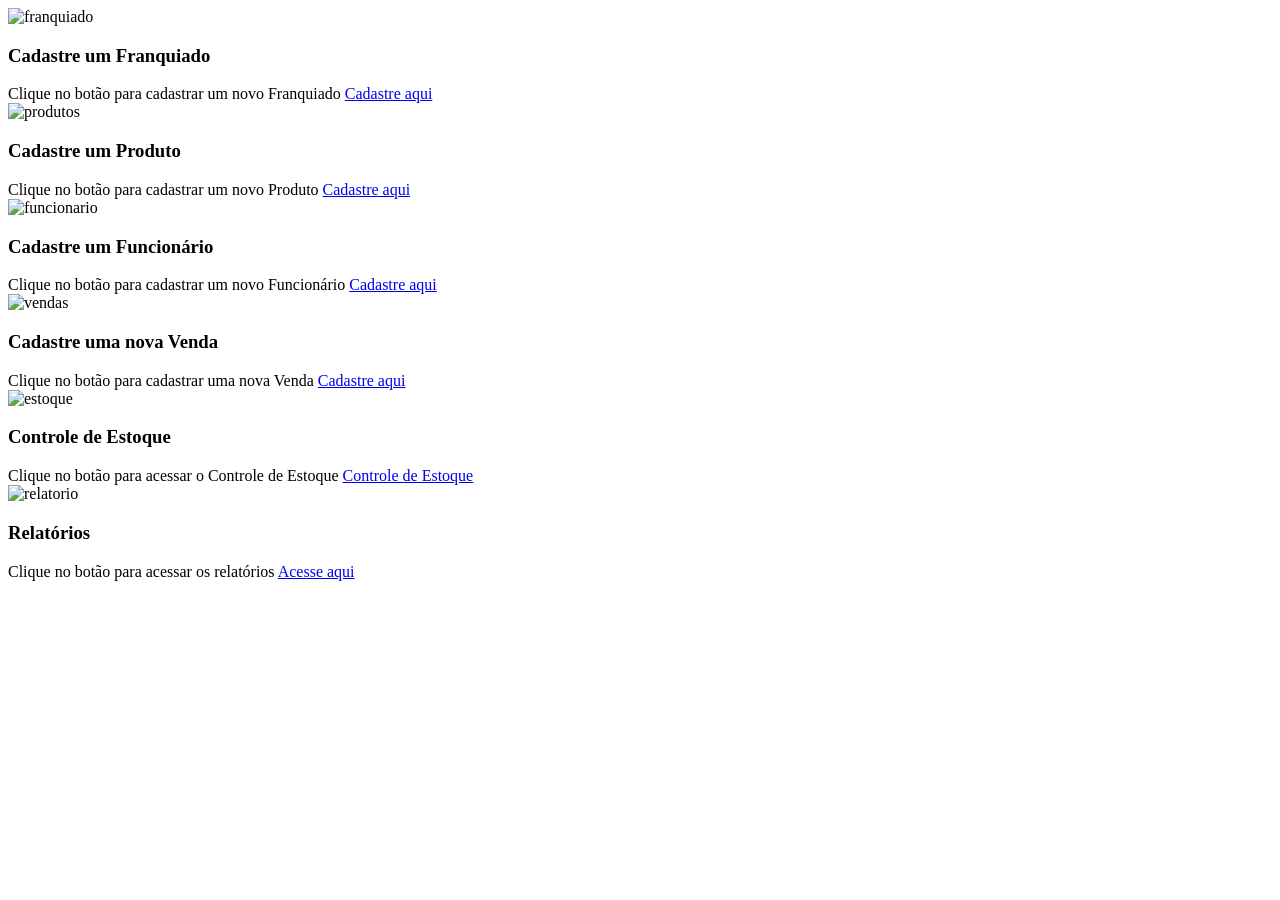
==== sportstock/src/main/resources/templates/home/index.html @ 6818d373 "first commit" ====
<!DOCTYPE html>
<html xmlns:th="http://www.thymeleaf.org" xmlns:layout="http://www.ultraq.net.nz/thymeleaf/layout">
    <link rel="stylesheet" th:href="@{/css/style.css}">
    <head th:include="layout :: head"></head> 
        <nav th:replace="layout :: menu"></nav>
    <body>
    <main class="cards">
        <section class="card funcionario">
            <div class="icon">
                <img src="/css/img/franquiado.png" alt="franquiado">
            </div>
            <h3>Cadastre um Franquiado</h3>
            <span>Clique no botão para cadastrar um novo Franquiado</span>
            <a href="/franquiados" class="button">Cadastre aqui</a>
        </section>

        <section class="card produto">
            <div class="icon">
                <img src="/css/img/produtos.png" alt="produtos">
            </div>
            <h3>Cadastre um Produto</h3>
            <span>Clique no botão para cadastrar um novo Produto</span>
            <a href="/produtos" class="button">Cadastre aqui</a>
        </section>

        <section class="card funcionario">
            <div class="icon">
                <img src="/css/img/funcionario.png" alt="funcionario">
            </div>
            <h3>Cadastre um Funcionário</h3>
            <span>Clique no botão para cadastrar um novo Funcionário</span>
            <a href="/funcionarios" class="button">Cadastre aqui</a>
        </section>

        <section class="card venda">
            <div class="icon">
                <img src="/css/img/venda.png" alt="vendas">
            </div>
            <h3>Cadastre uma nova Venda</h3>
            <span>Clique no botão para cadastrar uma nova Venda</span>
            <a href="/vendas" class="button">Cadastre aqui</a>
        </section>
        <section class="card estoque">
            <div class="icon">
                <img src="/css/img/estoque.png" alt="estoque">
            </div>
            <h3>Controle de Estoque</h3>
            <span>Clique no botão para acessar o Controle de Estoque</span>
            <a href="/estoque" class="button">Controle de Estoque</a>
        </section>
        <section class="card relatorio">
            <div class="icon">
                <img src="/css/img/relatorio.png" alt="relatorio">
            </div>
            <h3>Relatórios</h3>
            <span>Clique no botão para acessar os relatórios</span>
            <a href="/relatorio" class="button" id="btn-relatorio">Acesse aqui</a>
        </section>
    </main>
    <footer th:include="layout :: footer"></footer>
    </body>
</html>
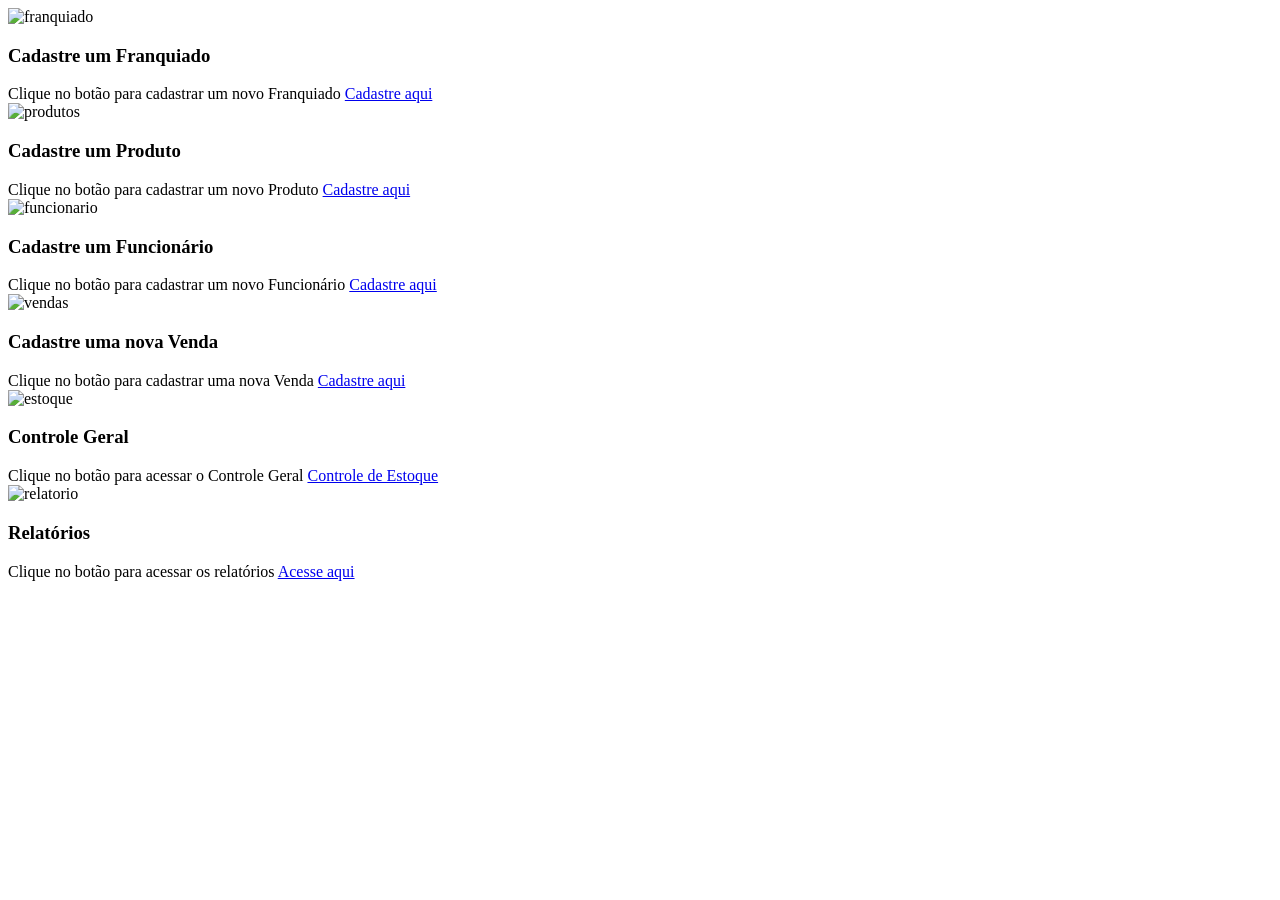
==== commit c0d59e19: "Relatorio" ====
--- a/sportstock/src/main/resources/templates/home/index.html
+++ b/sportstock/src/main/resources/templates/home/index.html
@@ -44,8 +44,8 @@
             <div class="icon">
                 <img src="/css/img/estoque.png" alt="estoque">
             </div>
-            <h3>Controle de Estoque</h3>
-            <span>Clique no botão para acessar o Controle de Estoque</span>
+            <h3>Controle Geral</h3>
+            <span>Clique no botão para acessar o Controle Geral</span>
             <a href="/estoque" class="button">Controle de Estoque</a>
         </section>
         <section class="card relatorio">
@@ -54,7 +54,7 @@
             </div>
             <h3>Relatórios</h3>
             <span>Clique no botão para acessar os relatórios</span>
-            <a href="/relatorio" class="button" id="btn-relatorio">Acesse aqui</a>
+            <a href="/relatorios/vendas" class="button" id="btn-relatorio">Acesse aqui</a>
         </section>
     </main>
     <footer th:include="layout :: footer"></footer>
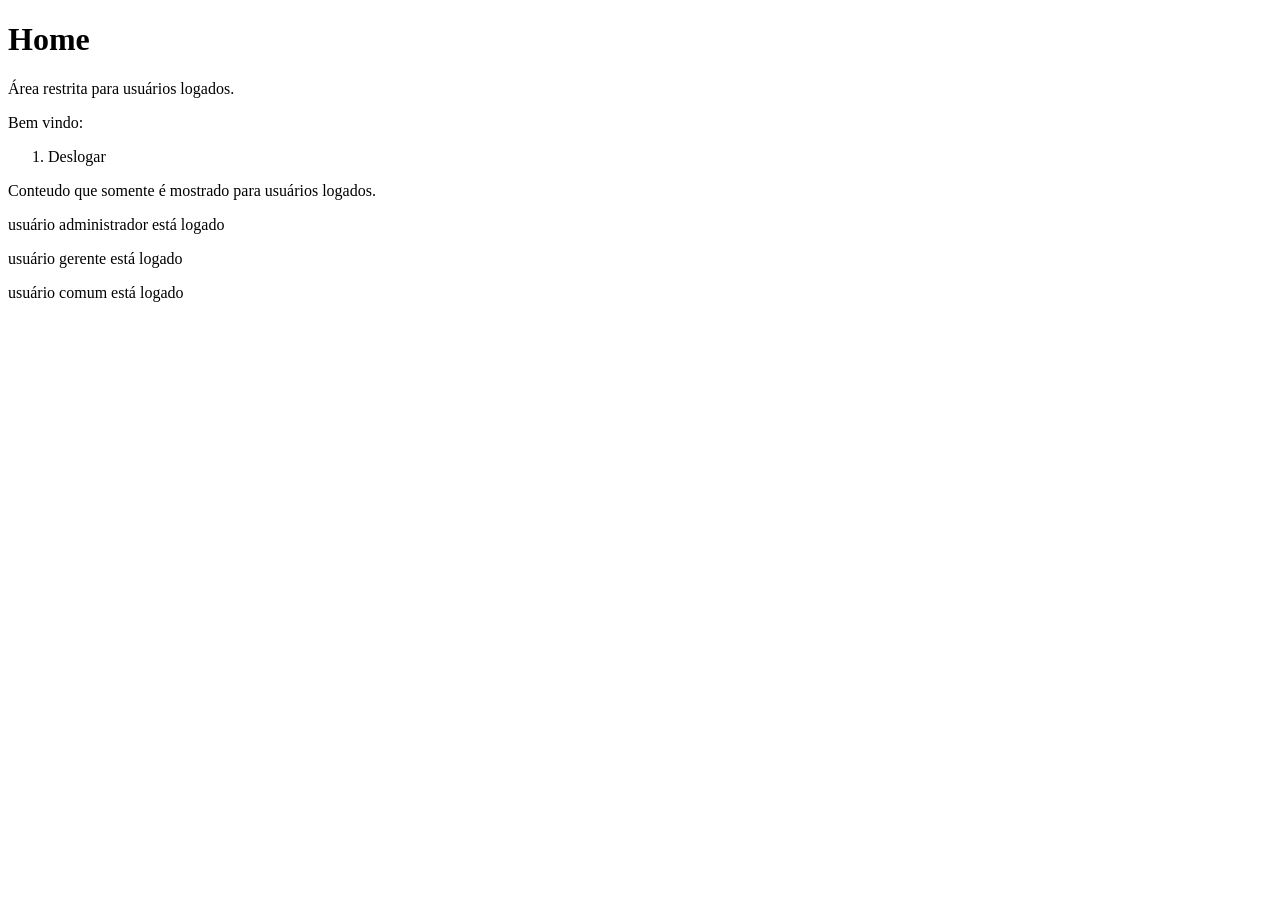
==== commit fa1e7f60: "login" ====
--- a/sportstock/src/main/resources/templates/home/index.html
+++ b/sportstock/src/main/resources/templates/home/index.html
@@ -1,63 +1,32 @@
 <!DOCTYPE html>
-<html xmlns:th="http://www.thymeleaf.org" xmlns:layout="http://www.ultraq.net.nz/thymeleaf/layout">
-    <link rel="stylesheet" th:href="@{/css/style.css}">
-    <head th:include="layout :: head"></head> 
-        <nav th:replace="layout :: menu"></nav>
-    <body>
-    <main class="cards">
-        <section class="card funcionario">
-            <div class="icon">
-                <img src="/css/img/franquiado.png" alt="franquiado">
-            </div>
-            <h3>Cadastre um Franquiado</h3>
-            <span>Clique no botão para cadastrar um novo Franquiado</span>
-            <a href="/franquiados" class="button">Cadastre aqui</a>
-        </section>
+<html lang="en" xmlns:sec="http://www.w3.org/1999/xhtml">
+<head>
+    <meta charset="UTF-8">
+    <title>Home</title>
+    <link rel="stylesheet" th:href="@{/css/styles.css}">
+</head>
+<body>
+<h1>Home</h1>
+<p>Área restrita para usuários logados. </p>
+<p>Bem vindo: <span sec:authentication="name"></span></p>
 
-        <section class="card produto">
-            <div class="icon">
-                <img src="/css/img/produtos.png" alt="produtos">
-            </div>
-            <h3>Cadastre um Produto</h3>
-            <span>Clique no botão para cadastrar um novo Produto</span>
-            <a href="/produtos" class="button">Cadastre aqui</a>
-        </section>
+<ol>
+    <li><a  th:href="@{/logout}">Deslogar</a></li>
+</ol>
+<div sec:authorize="isAuthenticated()">
+    Conteudo que somente é mostrado para usuários logados.
+</div>
 
-        <section class="card funcionario">
-            <div class="icon">
-                <img src="/css/img/funcionario.png" alt="funcionario">
-            </div>
-            <h3>Cadastre um Funcionário</h3>
-            <span>Clique no botão para cadastrar um novo Funcionário</span>
-            <a href="/funcionarios" class="button">Cadastre aqui</a>
-        </section>
+<div  sec:authorize="hasRole('ROLE_ADMIN')">
+    <p>usuário administrador está logado</p>
+</div>
+<div  sec:authorize="hasRole('ROLE_MANAGER')">
+    <p>usuário gerente está logado</p>
+</div>
 
-        <section class="card venda">
-            <div class="icon">
-                <img src="/css/img/venda.png" alt="vendas">
-            </div>
-            <h3>Cadastre uma nova Venda</h3>
-            <span>Clique no botão para cadastrar uma nova Venda</span>
-            <a href="/vendas" class="button">Cadastre aqui</a>
-        </section>
-        <section class="card estoque">
-            <div class="icon">
-                <img src="/css/img/estoque.png" alt="estoque">
-            </div>
-            <h3>Controle Geral</h3>
-            <span>Clique no botão para acessar o Controle Geral</span>
-            <a href="/estoque" class="button">Controle de Estoque</a>
-        </section>
-        <section class="card relatorio">
-            <div class="icon">
-                <img src="/css/img/relatorio.png" alt="relatorio">
-            </div>
-            <h3>Relatórios</h3>
-            <span>Clique no botão para acessar os relatórios</span>
-            <a href="/relatorios/vendas" class="button" id="btn-relatorio">Acesse aqui</a>
-        </section>
-    </main>
-    <footer th:include="layout :: footer"></footer>
-    </body>
-</html>
+<div  sec:authorize="hasRole('ROLE_USER')">
+    <p>usuário comum está logado</p>
+</div>
 
+</body>
+</html>
